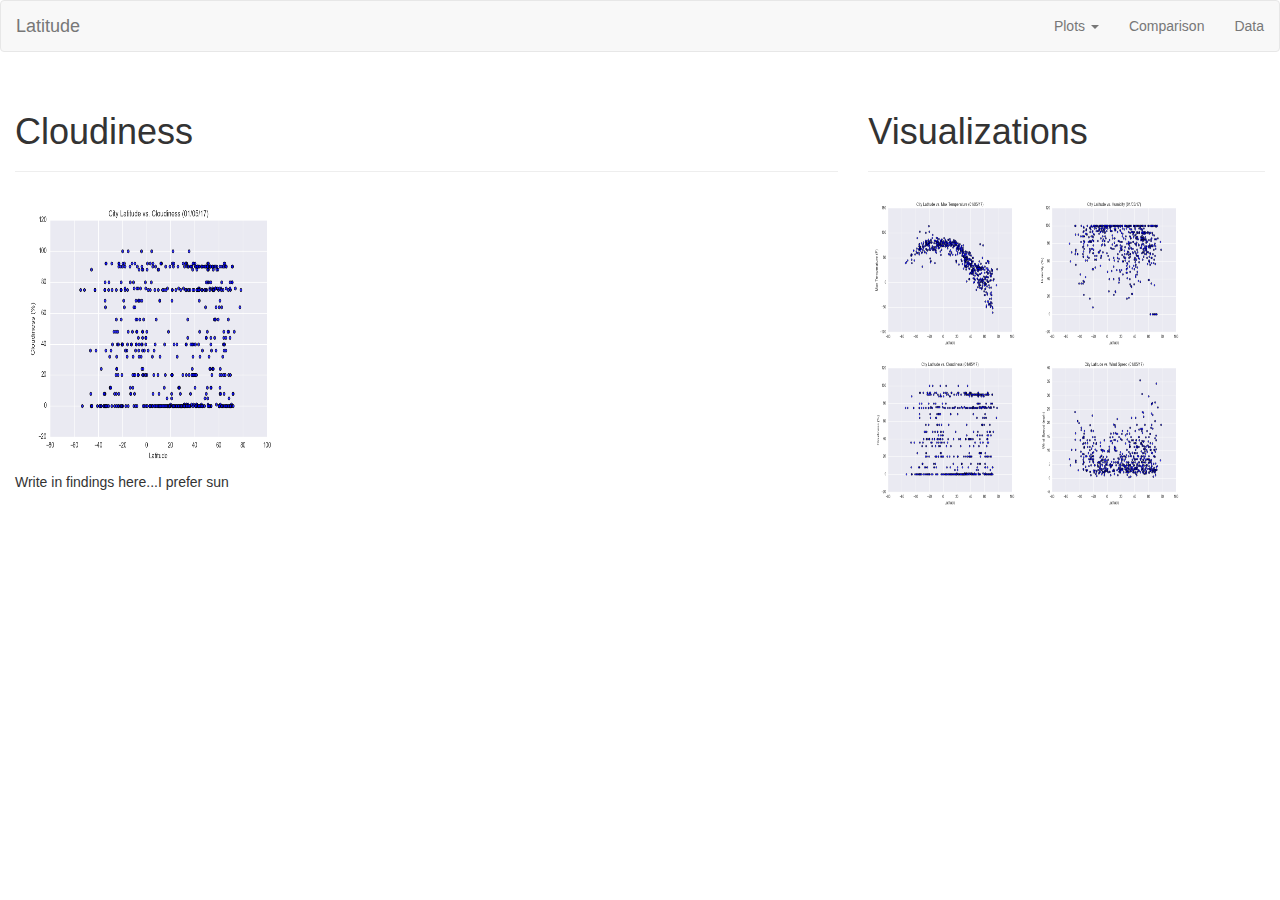
==== cloudy.html @ d321ee9d "other pages" ====
<!DOCTYPE html>
<html lang="en">

<head>
  <meta charset="UTF-8">
  <title>Latitude Analysis Dashboard with Attitude</title>
  <link rel="stylesheet" href="https://maxcdn.bootstrapcdn.com/bootstrap/3.3.7/css/bootstrap.min.css" integrity="sha384-BVYiiSIFeK1dGmJRAkycuHAHRg32OmUcww7on3RYdg4Va+PmSTsz/K68vbdEjh4u" crossorigin="anonymous">
</head>
<nav class="navbar navbar-default">
  <div class="container-fluid"></div>
    <div class="navbar-header">
        <button type="button" class="navbar-toggle collapsed" data-toggle="collapse" data-target="#bs-example-navbar-collapse-1" aria-expanded="false">
        <span class="sr-only">Toggle navigation</span>
        <span class="icon-bar"></span>
        <span class="icon-bar"></span>
        <span class="icon-bar"></span>
        </button>
        <a class="navbar-brand" href="index.html"><span class="lat">Latitude</a>
    </div>
    <div class="collapse navbar-collapse" id="bs-example-navbar-collapse-1">
      <ul class="nav navbar-nav navbar-right">
        <li class="dropdown">
          <a href="#" class="dropdown-toggle" data-toggle="dropdown" role="button" aria-haspopup="true" aria-expanded="false">Plots <span class="caret"></span></a>
          <ul class="dropdown-menu">
            <li><a href="maxtempviz.html">Max Temperature</a></li>
            <li><a href="humidity.html">Humidity</a></li>
            <li><a href="cloudy.html">Clouds</a></li>
            <li><a href="windy.html">Winds</a></li>
          </ul>
        <li><a href="comparison.html">Comparison</a></li>
        <li><a href="datatable.html">Data</a></li>
        </li>
      </ul>
    </div>
  </div>
</nav>
<div class="content">
    <div class="container-fluid">
        <div class="row">
            <div class="col-sm-12 col-md-8">
                <div class="box">
                    <div class="page-header">
                        <h1 class="title">Cloudiness</h1>
                    </div>
                    <div class="box">
                        <img src="./Resources/assets/images/Fig3.png" alt="City Latitude vs. Cloudiness" height="280" width="280" aria-orientation="left">
                        <p class="category"> Write in findings here...I prefer sun
                        </p>
                    </div>
                </div>
            </div>

            <div class="col-sm-12 col-md-4">
                <div class="box">
                    <div class="page-header">
                        <h1 class="title">Visualizations</h1>
                    </div>
                    <div class="box">
                        <a href="maxtempviz.html"><img src="./Resources/assets/images/Fig1.png" alt="City Latitude vs. Max Temperature" height="160" width="160"></a>
                        <a href="humidity.html"><img src="./Resources/assets/images/Fig2.png" alt="City Latitude vs. Humidity" height="160" width="160"></a>
                        <a href="cloudy.html"><img src="./Resources/assets/images/Fig3.png" alt="City Latitude vs. Cloudiness" height="160" width="160"></a>
                        <a href="windy.html"><img src="./Resources/assets/images/Fig4.png" alt="City Latitude vs. Wind Speed" height="160" width="160"></a>
                    </div>
                </div>
            </div>
        </div>
    </div>
</div>
</div>
</body>
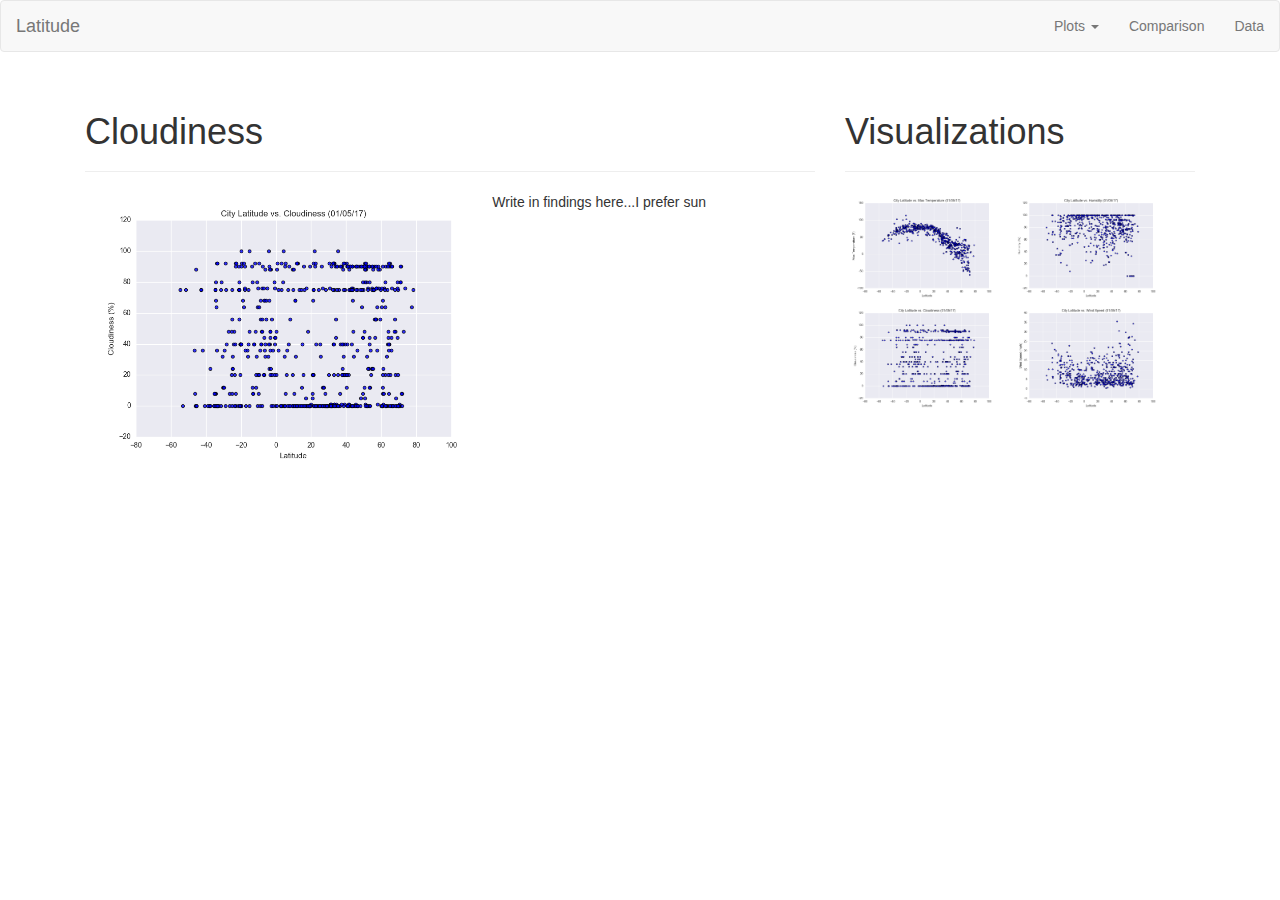
==== commit 273c385c: "it's alright" ====
--- a/cloudy.html
+++ b/cloudy.html
@@ -34,7 +34,7 @@
     </div>
   </div>
 </nav>
-<div class="content">
+<div class="container">
     <div class="container-fluid">
         <div class="row">
             <div class="col-sm-12 col-md-8">
@@ -42,10 +42,11 @@
                     <div class="page-header">
                         <h1 class="title">Cloudiness</h1>
                     </div>
-                    <div class="box">
-                        <img src="./Resources/assets/images/Fig3.png" alt="City Latitude vs. Cloudiness" height="280" width="280" aria-orientation="left">
-                        <p class="category"> Write in findings here...I prefer sun
-                        </p>
+                    <div class="box pull-left">
+                    <p class="category">
+                    <img class= "pull-left" src="./Resources/assets/images/Fig3.png" alt="City Latitude vs. Cloudiness" height="280"  aria-orientation="left">
+                    Write in findings here...I prefer sun
+                    </p>
                     </div>
                 </div>
             </div>
@@ -56,10 +57,10 @@
                         <h1 class="title">Visualizations</h1>
                     </div>
                     <div class="box">
-                        <a href="maxtempviz.html"><img src="./Resources/assets/images/Fig1.png" alt="City Latitude vs. Max Temperature" height="160" width="160"></a>
-                        <a href="humidity.html"><img src="./Resources/assets/images/Fig2.png" alt="City Latitude vs. Humidity" height="160" width="160"></a>
-                        <a href="cloudy.html"><img src="./Resources/assets/images/Fig3.png" alt="City Latitude vs. Cloudiness" height="160" width="160"></a>
-                        <a href="windy.html"><img src="./Resources/assets/images/Fig4.png" alt="City Latitude vs. Wind Speed" height="160" width="160"></a>
+                        <a href="maxtempviz.html"><img src="./Resources/assets/images/Fig1.png" alt="City Latitude vs. Max Temperature" width="160"></a>
+                        <a href="humidity.html"><img src="./Resources/assets/images/Fig2.png" alt="City Latitude vs. Humidity" width="160"></a>
+                        <a href="cloudy.html"><img src="./Resources/assets/images/Fig3.png" alt="City Latitude vs. Cloudiness"  width="160"></a>
+                        <a href="windy.html"><img src="./Resources/assets/images/Fig4.png" alt="City Latitude vs. Wind Speed"  width="160"></a>
                     </div>
                 </div>
             </div>
